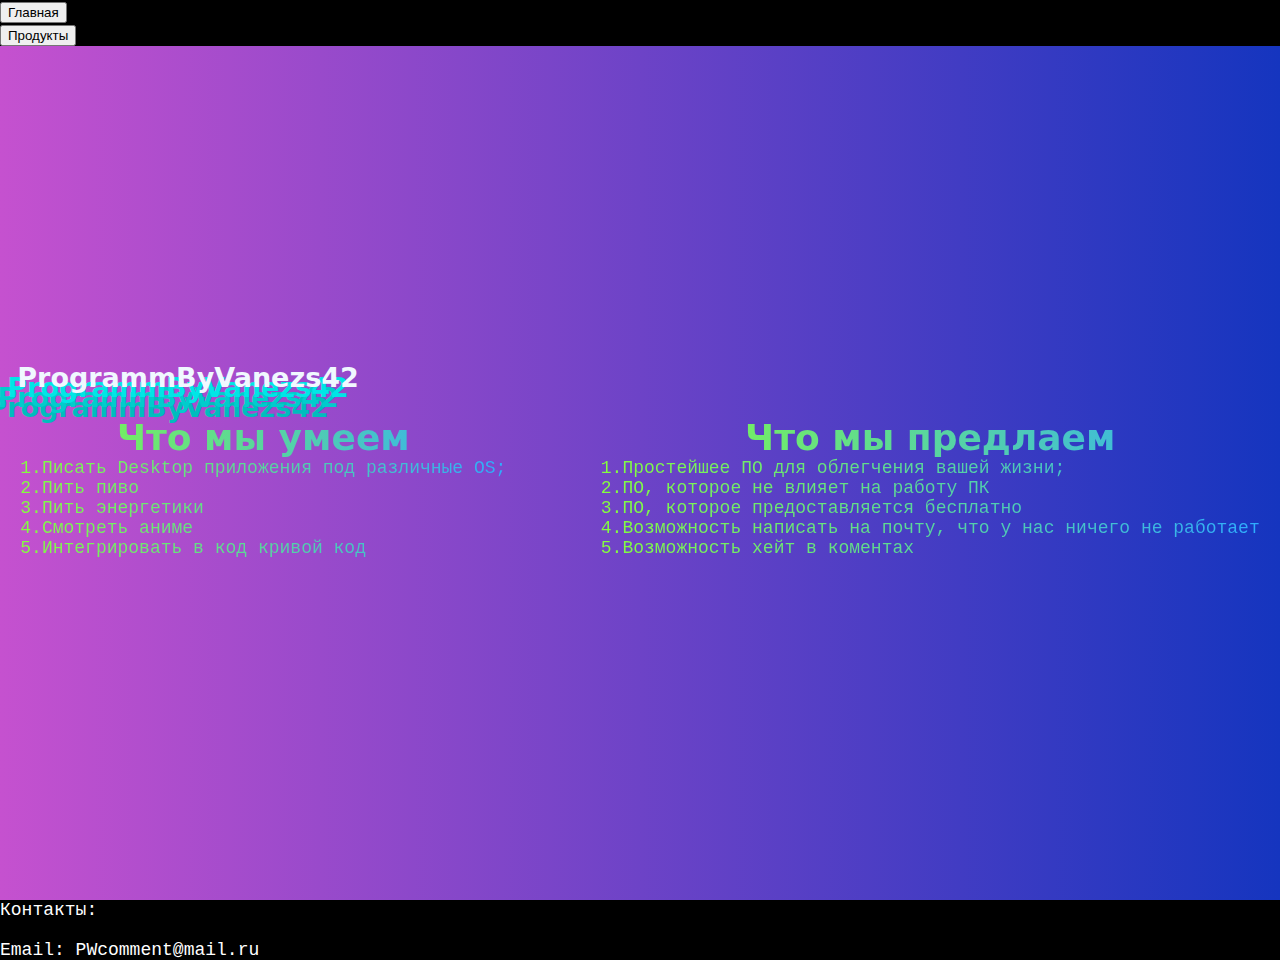
==== index.html @ 73a0b00f "Add files via upload" ====
<!DOCTYPE html>
<html>
    <head>
        <title>"ProgrammByVanezs42"</title>
        <link href="index.css" rel="stylesheet">
    </head>
    <body>
        <script src="index.js"></script>

        <h2>ProgrammByVanezs42</h2>
        <table>

            <tr>
                <td>
                    <article >
                        <h1>Что мы умеем</h1>
                        <p> 1.Писать Desktop приложения под различные OS; <br>
                            2.Пить пиво <br>
                            3.Пить энергетики <br>
                            4.Смотреть аниме <br>
                            5.Интегрировать в код кривой код</p>
                    </article>
                </td>
                <td>
                    <pre>        </pre>   
                </td>
                <td>
                    <article >
                        <h1>Что мы предлаем</h1>
                        <p> 1.Простейшее ПО для облегчения вашей жизни; <br>
                            2.ПО, которое не влияет на работу ПК <br>
                            3.ПО, которое предоставляется бесплатно <br>
                            4.Возможность написать на почту, что у нас ничего не работает <br>
                            5.Возможность хейт в коментах</p>
                    </article>
                </td>
                
            </tr>
            
            
        </table>

        <div id="Bad">
            <p>Контакты: <br><br> Email: PWcomment@mail.ru</p>
        </div>
        
        <div id="Bad2">
            <form action="index.html">
                <button id="main">Главная</button>
            </form>
            <form action="../site/product/inex2.html">
                <button id="product">Продукты</button>
            </form>
            
        </div>
        
    </body>
</html>
---- index.css ----
body {
    background: linear-gradient(90deg, #c551cf, #1535bf);
    min-block-size: 100%;
    min-inline-size: 100%;
    box-sizing: border-box;
    display: grid;
    place-content: center;
    font-family: system-ui;
    font-size: min(200%, 2vmin);
}

article {
    background: linear-gradient(
        to right,
        hsl(98 100% 62%),
        hsl(204 100% 59%)
    );
    -webkit-background-clip: text;
    -webkit-text-fill-color: transparent;
    text-align: center;

  
}

h1 {
    font-size: 4vmin;
    line-height: 1.1;
    
}

h1, p, body {
    margin: 0;
}

p {
    font-family: "Dank Mono", ui-monospace, monospace;
    text-align: left;
}

html {
    block-size: 100%;
    inline-size: 100%;
}

#Bad {
    background-color: black;
    position: absolute;
    top: 100%;
    right: 0%;
    color: white;
    width: 100%;
}

#Bad2 {
    background-color: black;
    position: absolute;
    top: 0%;
    right: 0%;
    color: white;
    width: 100%;
}

h2 {
    color: aliceblue;
    text-shadow: -10px 10px 0px #00e6e6,
                -20px 20px 0px #01cccc,
                -30px 30px 0px #00bdbd;


}
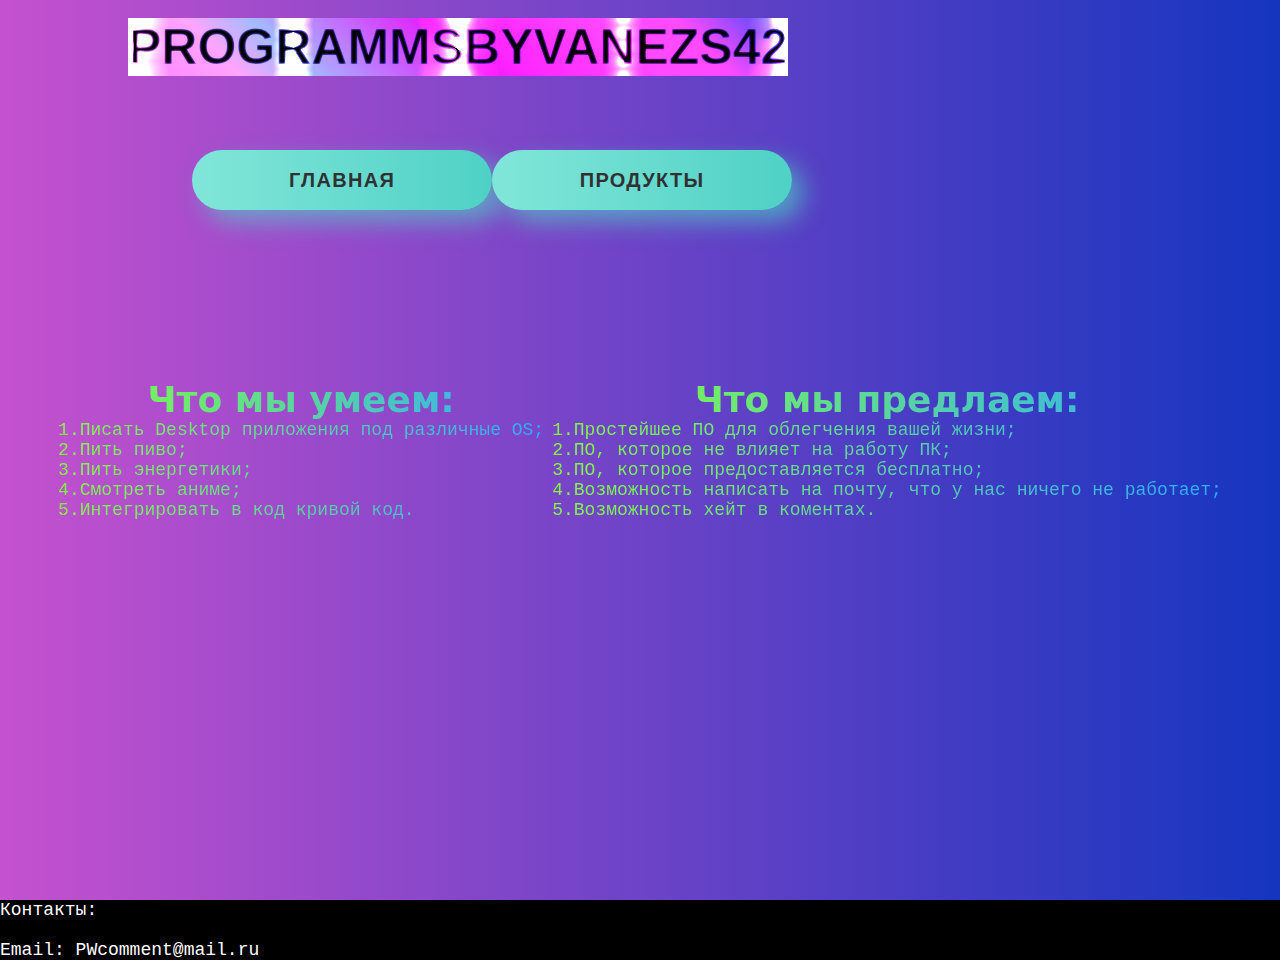
==== commit a451ce54: "Add files via upload" ====
--- a/index.html
+++ b/index.html
@@ -3,35 +3,39 @@
     <head>
         <title>"ProgrammByVanezs42"</title>
         <link href="index.css" rel="stylesheet">
+        <link href="logo.css" rel="stylesheet">
     </head>
     <body>
         <script src="index.js"></script>
-
-        <h2>ProgrammByVanezs42</h2>
+        <div class="neon">
+            <span class="text" data-text="ProgrammsByVanezs42">ProgrammsByVanezs42</span>
+            <span class="gradient"></span>
+            <span class="spotlight"></span>
+        </div>
         <table>
-
+            
             <tr>
                 <td>
                     <article >
-                        <h1>Что мы умеем</h1>
+                        <h1>Что мы умеем:</h1>
                         <p> 1.Писать Desktop приложения под различные OS; <br>
-                            2.Пить пиво <br>
-                            3.Пить энергетики <br>
-                            4.Смотреть аниме <br>
-                            5.Интегрировать в код кривой код</p>
+                            2.Пить пиво; <br>
+                            3.Пить энергетики; <br>
+                            4.Смотреть аниме; <br>
+                            5.Интегрировать в код кривой код.</p>
                     </article>
                 </td>
                 <td>
-                    <pre>        </pre>   
+                    <pre></pre>   
                 </td>
                 <td>
                     <article >
-                        <h1>Что мы предлаем</h1>
+                        <h1>Что мы предлаем:</h1>
                         <p> 1.Простейшее ПО для облегчения вашей жизни; <br>
-                            2.ПО, которое не влияет на работу ПК <br>
-                            3.ПО, которое предоставляется бесплатно <br>
-                            4.Возможность написать на почту, что у нас ничего не работает <br>
-                            5.Возможность хейт в коментах</p>
+                            2.ПО, которое не влияет на работу ПК; <br>
+                            3.ПО, которое предоставляется бесплатно; <br>
+                            4.Возможность написать на почту, что у нас ничего не работает; <br>
+                            5.Возможность хейт в коментах.</p>
                     </article>
                 </td>
                 
@@ -44,12 +48,12 @@
             <p>Контакты: <br><br> Email: PWcomment@mail.ru</p>
         </div>
         
-        <div id="Bad2">
+        <div id="Bad2" class="wrap">
             <form action="index.html">
-                <button id="main">Главная</button>
+                <button class="button" id="main">Главная</button>
             </form>
-            <form action="../site/product/inex2.html">
-                <button id="product">Продукты</button>
+            <form action="product/inex2.html">
+                <button class="button" id="product">Продукты</button>
             </form>
             
         </div>
--- a/index.css
+++ b/index.css
@@ -51,20 +51,97 @@
     width: 100%;
 }
 
-#Bad2 {
-    background-color: black;
+
+
+
+.wrap {
+    height: 10%;
+    display: flex;
+    align-items: center;
+    justify-content: center;
     position: absolute;
-    top: 0%;
-    right: 0%;
-    color: white;
-    width: 100%;
+    top: 15%;
+    left: 15%;
 }
 
-h2 {
-    color: aliceblue;
-    text-shadow: -10px 10px 0px #00e6e6,
-                -20px 20px 0px #01cccc,
-                -30px 30px 0px #00bdbd;
+.button {
+    min-width: 300px;
+    min-height: 60px;
+    font-family: 'Nunito', sans-serif;
+    font-size: 20px;
+    text-transform: uppercase;
+    letter-spacing: 1.3px;
+    font-weight: 700;
+    color: #313133;
+    background: #4FD1C5;
+    background: linear-gradient(90deg,
+    rgba(129,230,217,1) 0%,
+    rgba(79,209,197,1) 100%);
+    border: none;
+    border-radius: 1000px;
+    box-shadow: 12px 12px 24px
+    rgba(79, 209, 197, .64);
+    transition: all 0.3s ease-in-out 0s;
+    cursor: pointer;
+    outline: none;
+    position: relative;
+    padding: 10px;
+}
 
+button::before {
+    content: '';
+    border-radius: 1000px;
+    min-width: calc(300px + 12px);
+    min-height: calc(60px + 12px);
+    border: 6px solid #00FFCB;
+    box-shadow: 0 0 60px
+    rgba(0, 255, 203, .64);
+    position: absolute;
+    top: 50%;
+    left: 50%;
+    transform: translate(-50%, -50%);
+    opacity: 0;
+    transition: all .3s ease-in-out 0s;
+}
 
+.button:hover, .button:focus {
+    color: #313133;
+    transform: translateY(-6px);
 }
+
+button:hover::before,
+button:focus::before {
+    opacity: 1;
+}
+
+button::after {
+    content: '';
+    width: 30px; height: 30px;
+    border-radius: 100%;
+    border: 6px solid #00FFCB;
+    position: absolute;
+    z-index: -1;
+    top: 50%;
+    left: 50%;
+    transform: translate(-50%, -50%);
+    animation: ring 1.5s infinite;
+}
+
+button:hover::after,
+button:focus::after {
+    animation: none;
+    display: none;
+}
+
+@keyframes ring {
+    0% {
+        width: 30px;
+        height: 30px;
+        opacity: 1;
+    }
+    100% {
+        width: 300px;
+        height: 300px;
+        opacity: 0;
+    }
+}--- a/logo.css
+++ b/logo.css
@@ -0,0 +1,62 @@
+.neon {
+    position: absolute;
+    top: 2%;
+    left: 10%;
+    overflow: hidden;
+    filter: brightness(200%);
+}
+
+.text {
+    color: white;
+    font-size: 50px;
+    font-weight: bold;
+    font-family: sans-serif;
+    text-transform: uppercase;
+    position: relative;
+    user-select: none;
+}
+
+.text::before {
+    content: attr(data-text);
+    position: absolute;
+    color: white;
+    filter: blur(0.02em);
+    mix-blend-mode: difference;
+}
+
+.gradient {
+    position: absolute;
+    background: linear-gradient(45deg, rgb(205, 64, 218), rgb(82, 93, 236), rgb(114, 14, 228), rgb(190, 37, 236), rgb(24, 37, 230));
+    top: 0;
+    left: 0;
+    right: 0;
+    bottom: 0;
+    mix-blend-mode: multiply;
+}
+
+.spotlight {
+    position: absolute;
+    top: -100%;
+    left: -100%;
+    right: 0;
+    bottom: 0;
+    background: 
+        radial-gradient(
+            circle,
+            white,
+            transparent 25%
+        ) center / 25% 25%,
+        radial-gradient(
+            circle,
+            white,
+            black 25%
+        ) center / 12.5% 12.5%;
+        animation: light 5s linear infinite;
+        mix-blend-mode: color-dodge;
+}
+
+@keyframes light {
+    to {
+        transform: translate(50%, 50%);
+    }
+}